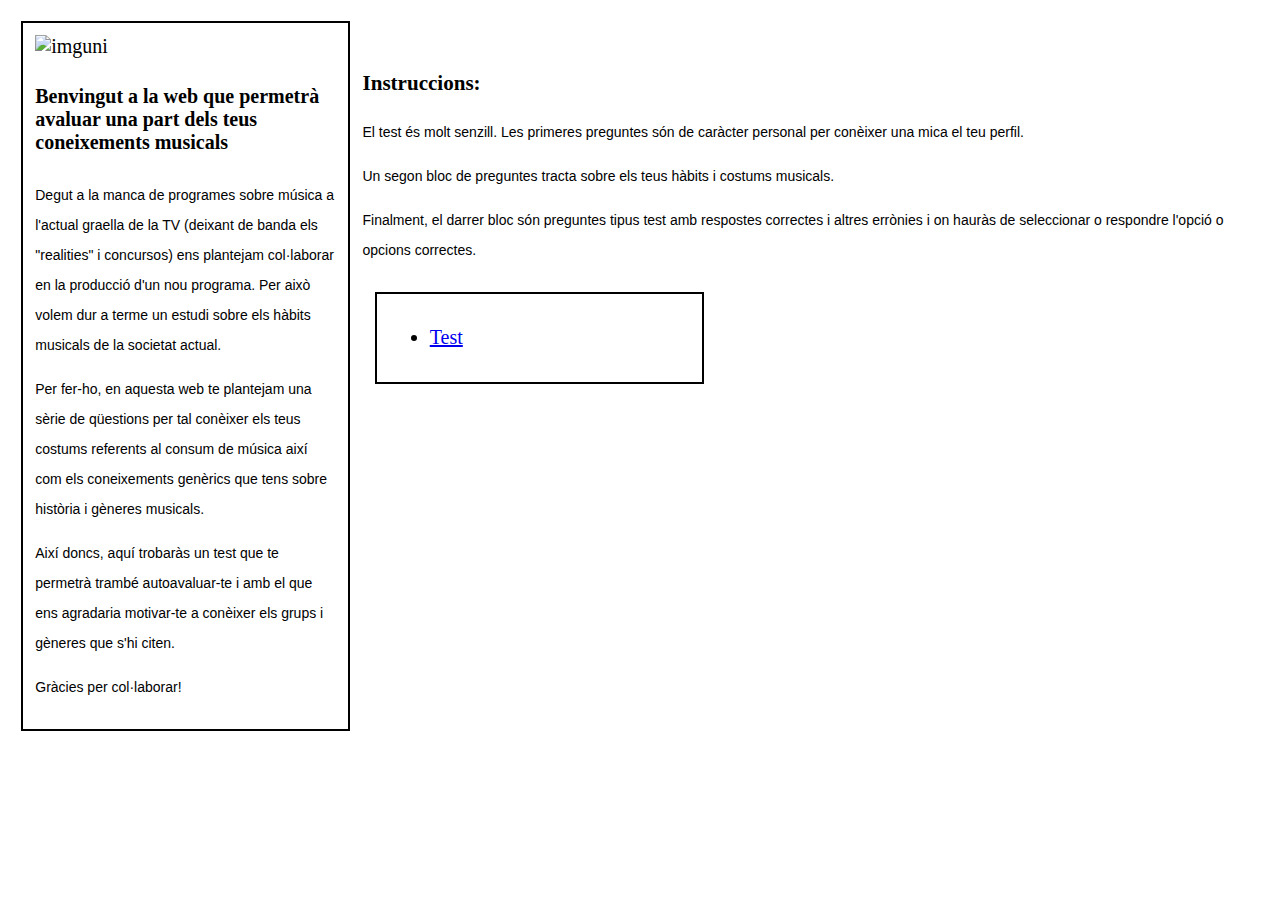
==== Index.html @ 4ad4a05a "Update Index.html" ====
<!DOCTYPE html>
<html>
<head>
  <title>Inici</title>
  <meta name="viewport" content="width=device-width, initial-scale=1.0">
  <link rel='stylesheet' media='screen and (min-width: 961px)' href='css/d.css'>
  <link rel='stylesheet' media='screen and (max-width: 960px)' href='css/m.css'>
  <script src='js/questions.js'></script>
  <link rel="logo" href="img/logo.png">
</head>
<body>


<div id="texto">

<img id="logouni" src="img/logo.png" alt="imguni">
<h4>Benvingut a la web que permetrà avaluar una part dels teus coneixements musicals</h4>


<p>Degut a la manca de programes sobre música a l'actual graella de la TV (deixant de banda els "realities" i concursos) ens plantejam col·laborar en la producció d'un nou programa. Per això volem dur a terme un estudi sobre els hàbits musicals de la societat actual.</p>
<p>Per fer-ho, en aquesta web te plantejam una sèrie de qüestions per tal conèixer els teus costums referents al consum de música així com els coneixements genèrics que tens sobre història i gèneres musicals. </p>
<p>Així doncs, aquí trobaràs un test que te permetrà trambé autoavaluar-te i amb el que ens agradaria motivar-te a conèixer els grups i gèneres que s'hi citen.</p>
<p>Gràcies per col·laborar!</p>
</div>

<br>
<br>

<h3>Instruccions:</h3>

<p>El test és molt senzill. Les primeres preguntes són de caràcter personal per conèixer una mica el teu perfil.</p>
<p>Un segon bloc de preguntes tracta sobre els teus hàbits i costums musicals.</p>
<p>Finalment, el darrer bloc són preguntes tipus test amb respostes correctes i altres errònies i on hauràs de seleccionar o respondre l'opció o opcions correctes.</p>
</div>

  <div id="menu">

  <ul id=”menu”>
  <li><a href=/test.html>Test</a></li>
    </ul>

  </body>
</html>
---- css/d.css ----
body{
    font-family: 'Lucida Sans', 'verdana';
    font-size: 18px;
}

div{
    float: left; 
    font-size: 20px;
    border: 2px solid black;
    margin: 1%;
    padding: 1%;
    height: 1%;
    width: 300px;
}

/* Fonts */

h1{
    font-weight: normal;
    text-align: center;
    }

p{
font-family: sans-serif;
font-size: 14px;
font-weight: normal;
text-align: left;
line-height: 30px;
letter-spacing: normal;
}
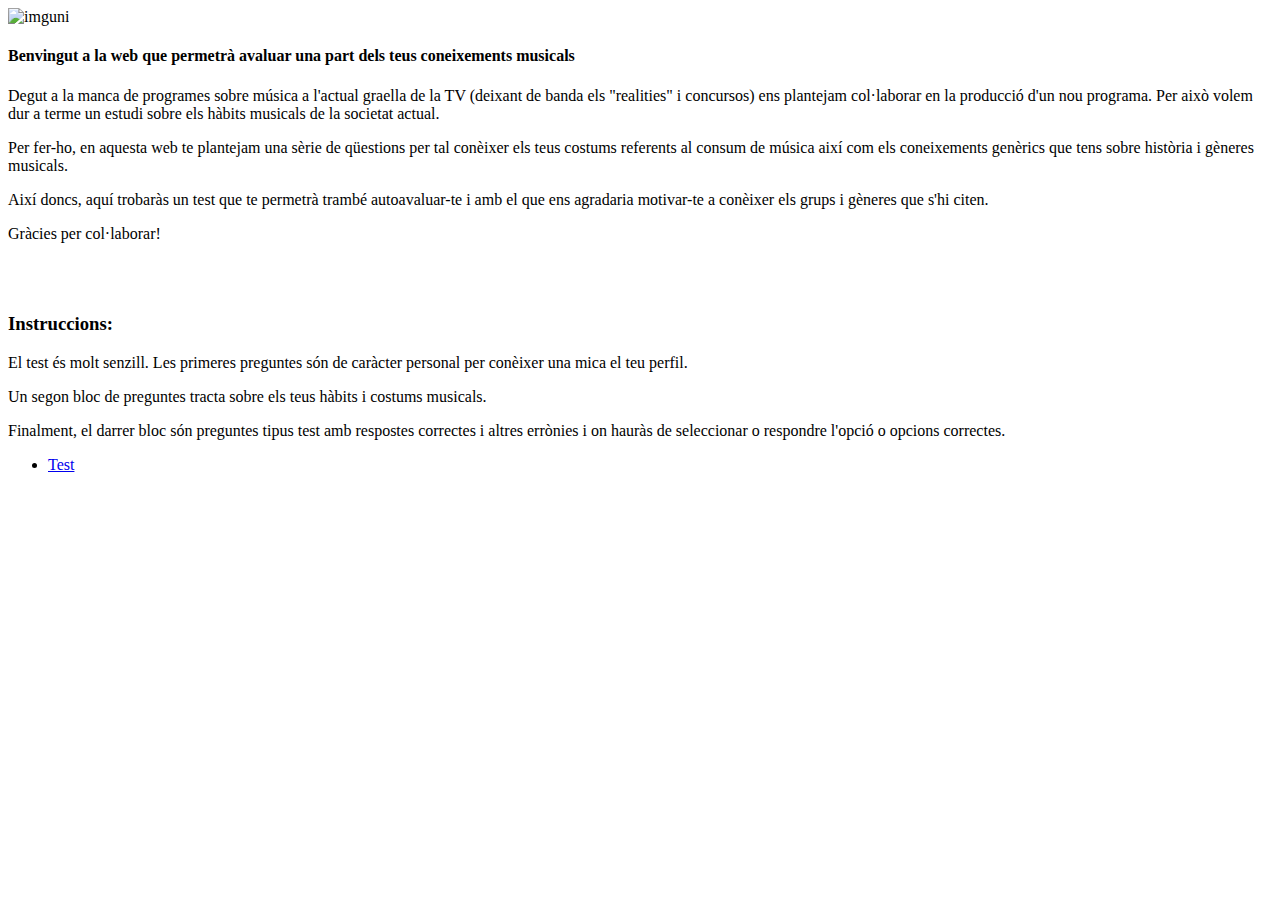
==== commit fe3e5ea9: "Update Index.html" ====
--- a/Index.html
+++ b/Index.html
@@ -3,8 +3,8 @@
 <head>
   <title>Inici</title>
   <meta name="viewport" content="width=device-width, initial-scale=1.0">
-  <link rel='stylesheet' media='screen and (min-width: 961px)' href='css/d.css'>
-  <link rel='stylesheet' media='screen and (max-width: 960px)' href='css/m.css'>
+  <link rel='stylesheet' media='screen and (min-width: 961px)' href='css/indexd.css'>
+  <link rel='stylesheet' media='screen and (max-width: 960px)' href='css/indexm.css'>
   <script src='js/questions.js'></script>
   <link rel="logo" href="img/logo.png">
 </head>
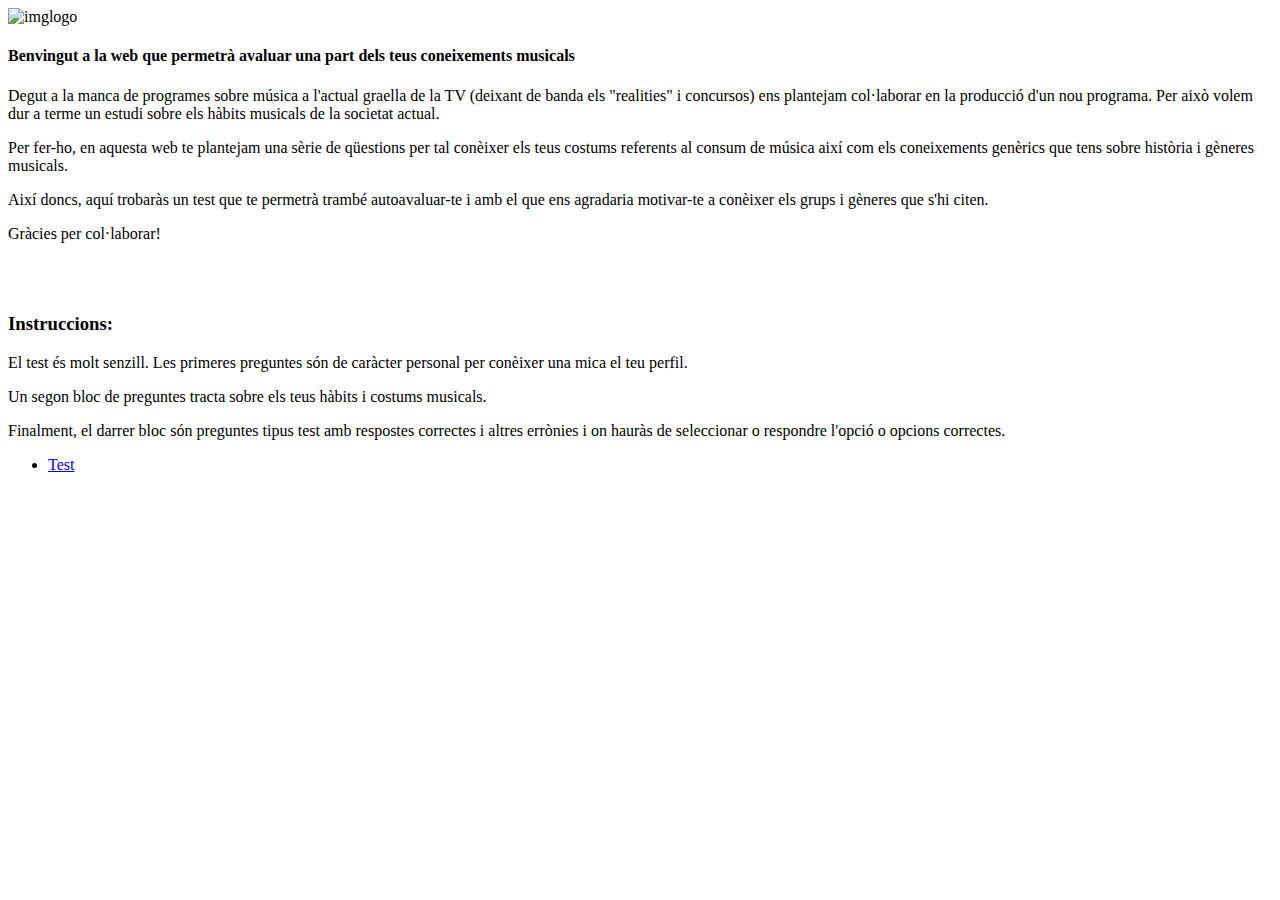
==== commit c33cd258: "Update Index.html" ====
--- a/Index.html
+++ b/Index.html
@@ -6,14 +6,12 @@
   <link rel='stylesheet' media='screen and (min-width: 961px)' href='css/indexd.css'>
   <link rel='stylesheet' media='screen and (max-width: 960px)' href='css/indexm.css'>
   <script src='js/questions.js'></script>
-  <link rel="logo" href="img/logo.png">
-</head>
+  
+  </head>
 <body>
 
 
-<div id="texto">
-
-<img id="logouni" src="img/logo.png" alt="imguni">
+<img src="/img/logo.png" alt="imglogo"> <br>
 <h4>Benvingut a la web que permetrà avaluar una part dels teus coneixements musicals</h4>
 
 
--- a/css/indexd.css
+++ b/css/indexd.css
@@ -0,0 +1 @@
+
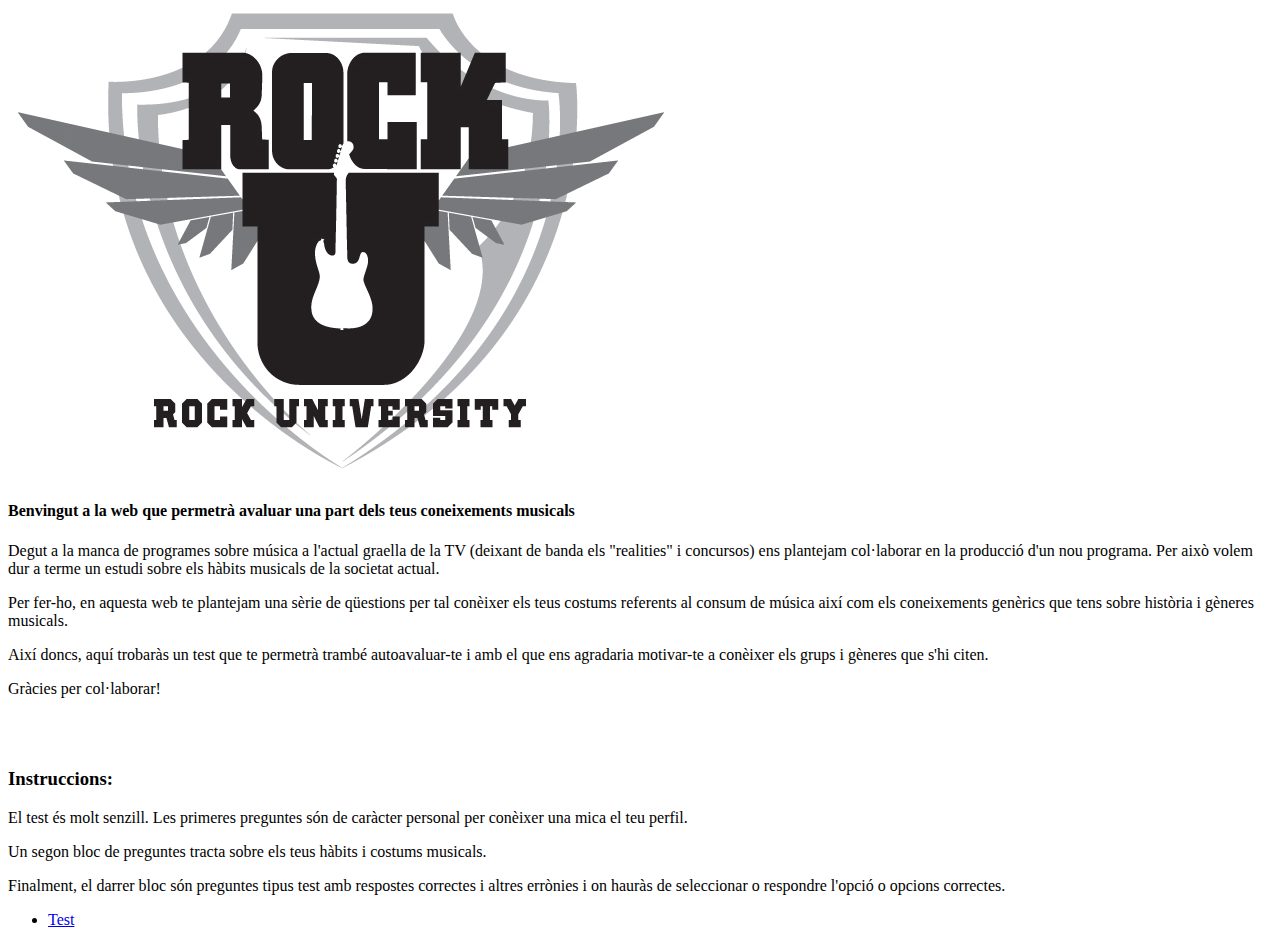
==== commit 5a13b860: "Update Index.html" ====
--- a/Index.html
+++ b/Index.html
@@ -11,7 +11,7 @@
 <body>
 
 
-<img src="/img/logo.png" alt="imglogo"> <br>
+<img src="/img/Logo.png" alt="imglogo"> <br>
 <h4>Benvingut a la web que permetrà avaluar una part dels teus coneixements musicals</h4>
 
 
@@ -29,7 +29,7 @@
 <p>El test és molt senzill. Les primeres preguntes són de caràcter personal per conèixer una mica el teu perfil.</p>
 <p>Un segon bloc de preguntes tracta sobre els teus hàbits i costums musicals.</p>
 <p>Finalment, el darrer bloc són preguntes tipus test amb respostes correctes i altres errònies i on hauràs de seleccionar o respondre l'opció o opcions correctes.</p>
-</div>
+
 
   <div id="menu">
 
